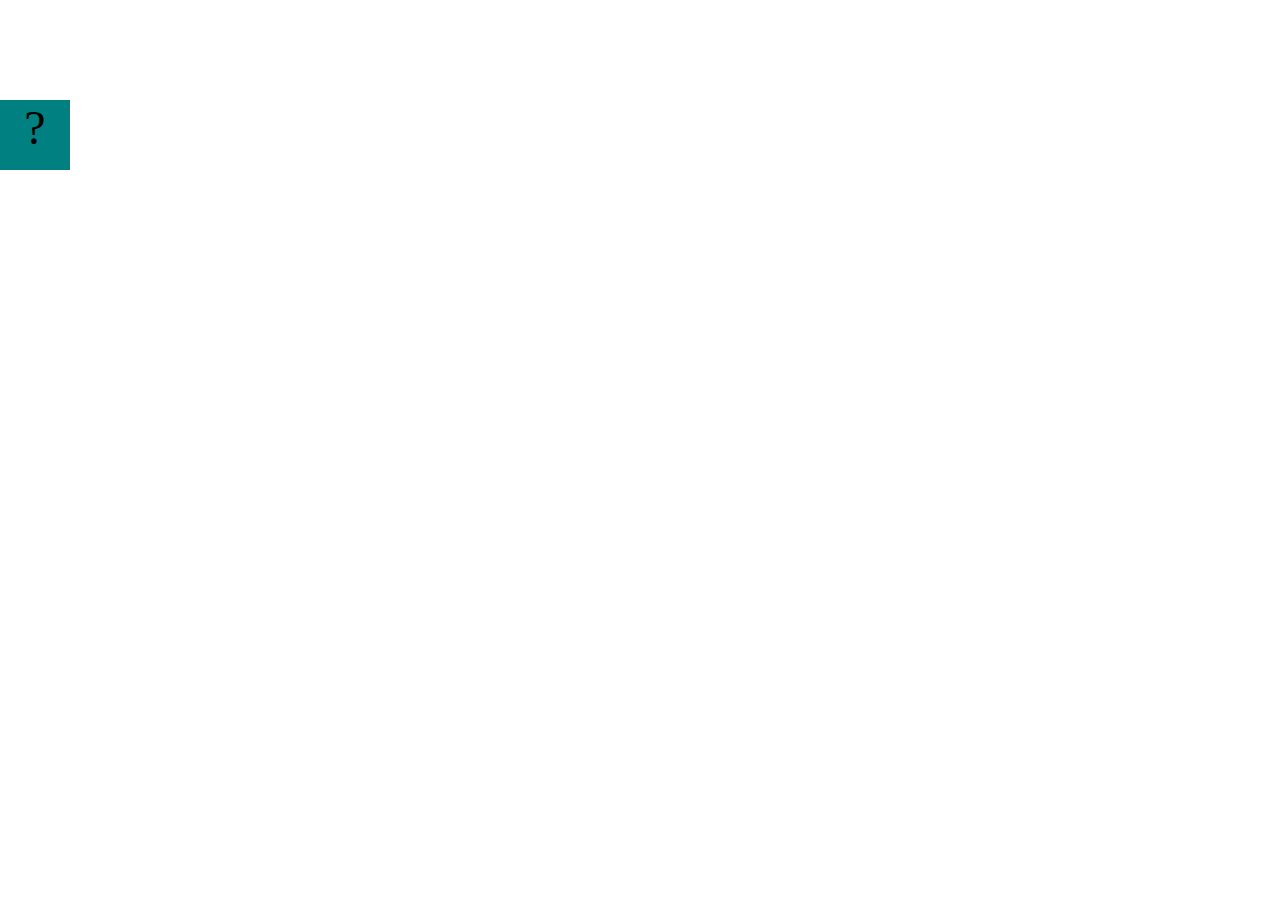
==== projects/bouncing-box/index.html @ a2949397 "add index.html and css files" ====
<!DOCTYPE html>
<html>
<head>
	<meta charset="utf-8">
	<title>Bouncing Box</title>
	<script src="jquery.min.js"></script>
	<style>
		.box {
			width: 70px;
			height: 70px;
			background-color: teal;
			font-size: 300%;
			text-align: center;
			user-select: none;
			display: block;
			position: absolute;
			top: 100px;
			left: 0px;  /* <--- Change me! */
		}
		.board{
			height: 100vh;
		}
	</style>
	<!-- 	<script src="//cdnjs.cloudflare.com/ajax/libs/jquery/2.1.1/jquery.min.js"></script> -->

</head>
<body class="board">
	<!-- HTML for the box -->
	<div class="box">?</div>

	<script>
		(function(){
			'use strict'
			/* global jQuery */

			//////////////////////////////////////////////////////////////////
			/////////////////// SETUP DO NOT DELETE //////////////////////////
			//////////////////////////////////////////////////////////////////
			
			var box = jQuery('.box');	// reference to the HTML .box element
			var board = jQuery('.board');	// reference to the HTML .board element
			var boardWidth = board.width();	// the maximum X-Coordinate of the screen

			// Every 50 milliseconds, call the update Function (see below)
			setInterval(update, 50);
			
			// Every time the box is clicked, call the handleBoxClick Function (see below)
			box.on('click', handleBoxClick);

			// moves the Box to a new position on the screen along the X-Axis
			function moveBoxTo(newPositionX) {
				box.css("left", newPositionX);
			}

			// changes the text displayed on the Box
			function changeBoxText(newText) {
				box.text(newText);
			}

			//////////////////////////////////////////////////////////////////
			/////////////////// YOUR CODE BELOW HERE /////////////////////////
			//////////////////////////////////////////////////////////////////
			
			// TODO 2 - Variable declarations 
			

			
			/* 
			This Function will be called 20 times/second. Each time it is called,
			it should move the Box to a new location. If the box drifts off the screen
			turn it around! 
			*/
			function update() {
				

			};

			/* 
			This Function will be called each time the box is clicked. Each time it is called,
			it should increase the points total, increase the speed, and move the box to
			the left side of the screen.
			*/
			function handleBoxClick() {
				


			};
		})();
	</script>
</body>
</html>
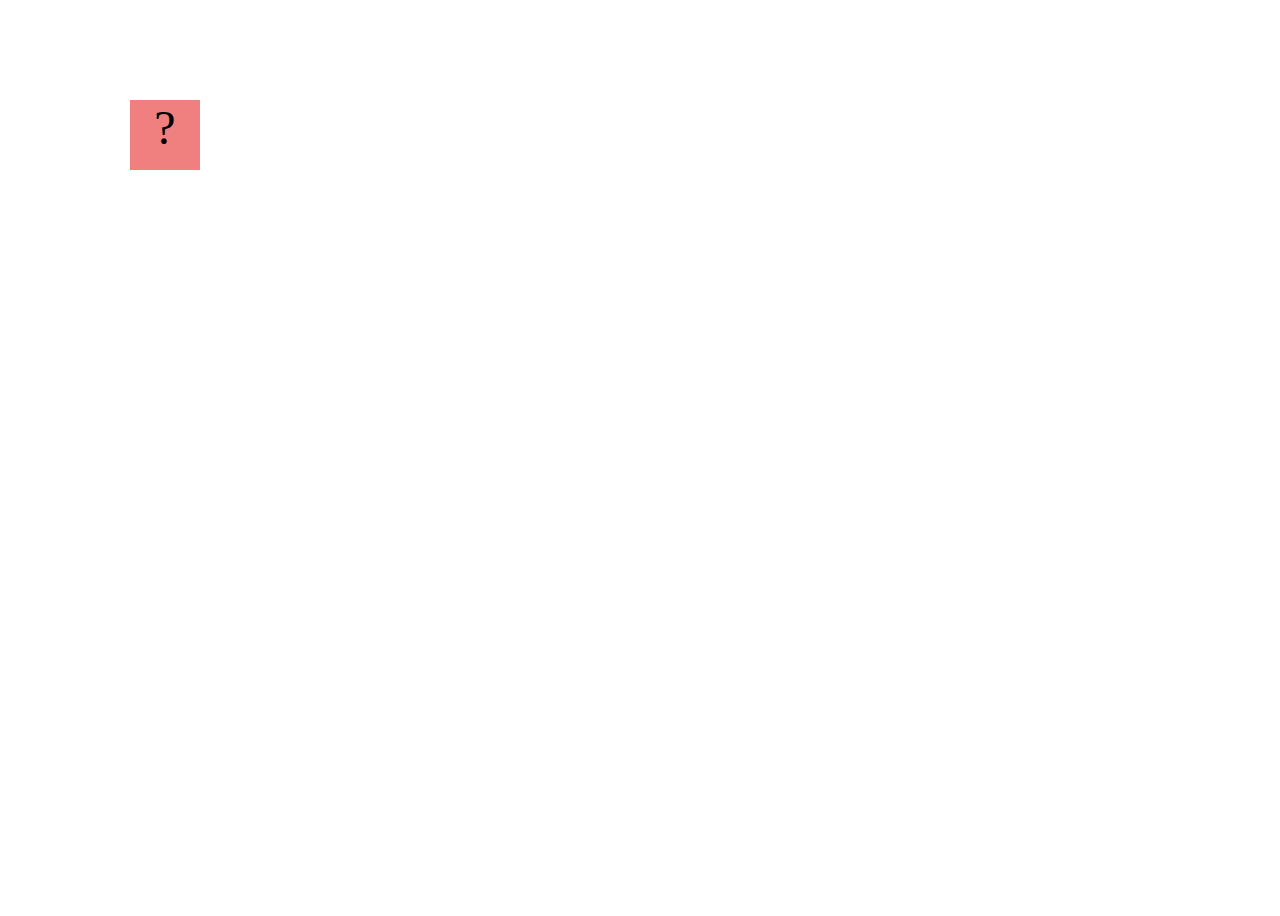
==== commit 50602a31: "add bouncing box" ====
--- a/projects/bouncing-box/index.html
+++ b/projects/bouncing-box/index.html
@@ -8,14 +8,14 @@
 		.box {
 			width: 70px;
 			height: 70px;
-			background-color: teal;
+			background-color: lightcoral;
 			font-size: 300%;
 			text-align: center;
 			user-select: none;
 			display: block;
 			position: absolute;
 			top: 100px;
-			left: 0px;  /* <--- Change me! */
+			left: 10px;  /* <--- Change me! */
 		}
 		.board{
 			height: 100vh;
@@ -62,17 +62,25 @@
 			//////////////////////////////////////////////////////////////////
 			
 			// TODO 2 - Variable declarations 
-			
-
-			
+			var positionX = 0
+			var points = 0
+			var speed = 10
 			/* 
 			This Function will be called 20 times/second. Each time it is called,
 			it should move the Box to a new location. If the box drifts off the screen
 			turn it around! 
 			*/
 			function update() {
+				  /* Your Code to Increase positionX by 10 HERE*/
+				positionX = positionX + speed;
+				moveBoxTo(positionX)
+				if (positionX > boardWidth) {
+					speed = -speed
+				}
 				
-
+				if (positionX < 0) {
+					speed = speed * -1
+				}
 			};
 
 			/* 
@@ -81,9 +89,14 @@
 			the left side of the screen.
 			*/
 			function handleBoxClick() {
-				
-
-
+				positionX = 0
+				points++
+				changeBoxText(points);
+				if (speed > 0){
+					speed = speed + 3
+				} else if (speed < 0) {
+					speed = speed - 3
+				}
 			};
 		})();
 	</script>
